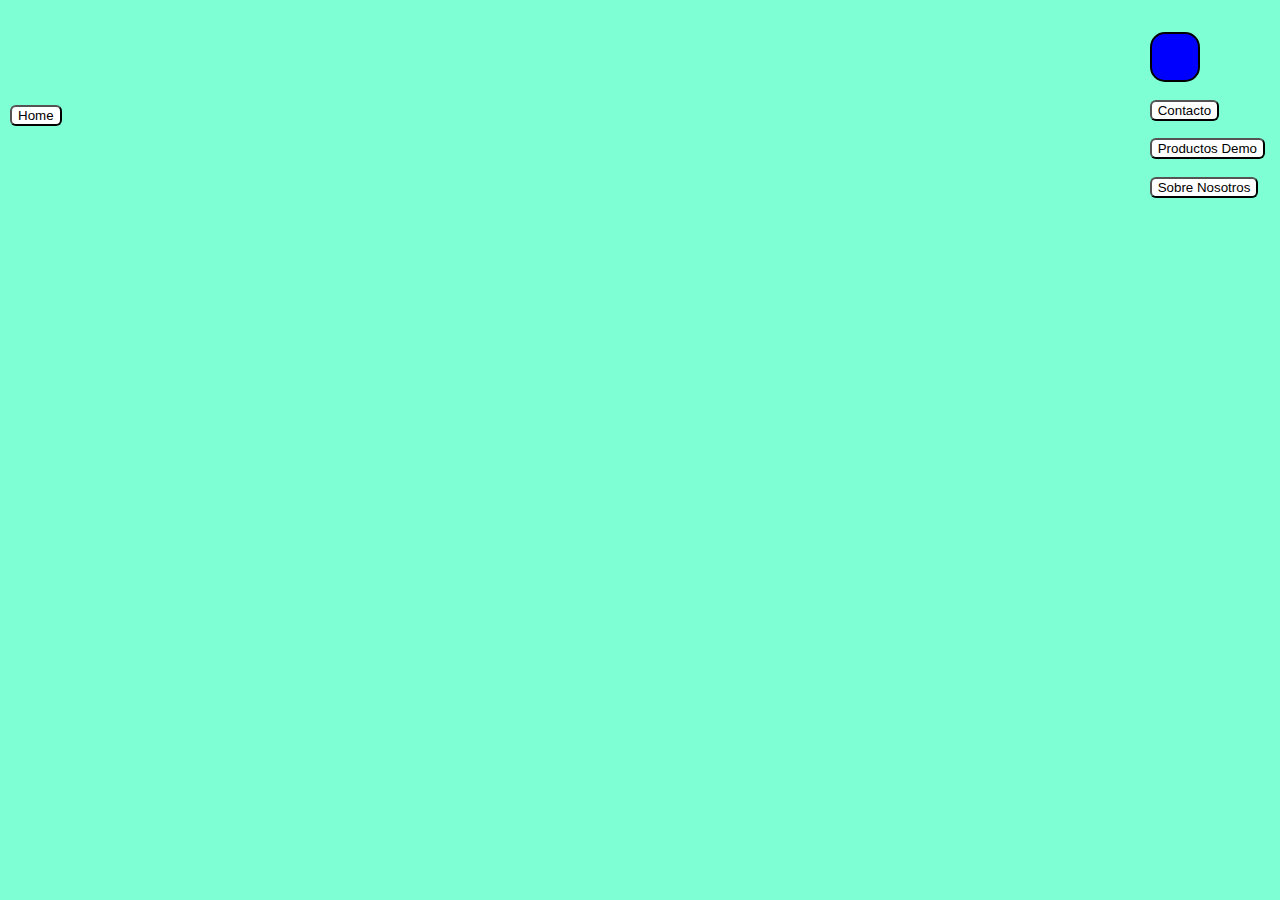
==== index.html @ a417780f "todas las paginas estan enlazadas" ====
<!DOCTYPE html>
<html lang="en">
<head>
    <meta charset="UTF-8">
    <meta name="viewport" content="width=device-width, initial-scale=1.0">
    <title>Home Page</title>
    <link rel="stylesheet" href="folders/style/style.css">
</head>
<body>

<nav>
  <div class="left_side">
    <form class="Home" action="index.html">

      <input type="submit" value="Home">
      
      </form>
 </div>
 <a href="" class=""></a>

 <div class="right_side">
   <button class="btn1"></button>

   <form class="btn" action="folders/formulario.html">

    <input type="submit" value="Contacto">
    
    </form>
    <form class="btn" action="folders/formulario.html">

      <input type="submit" value="Productos Demo">
      
      </form>
      <form class="btn" action="folders/about_me.html">

        <input type="submit" value="Sobre Nosotros">
        
        </form>   

 </div>
</nav>


  <footer>

</footer>

</div>



</body>
</html>
---- folders/style/style.css ----
body{
    margin: 0;
    padding:0;
    background-color: aquamarine;

}
body > nav {
    padding: 10px;
    display: flex;
    flex-direction: row;
    justify-content: space-between;
    align-items: center;
}
body > nav .right_side{
    padding: 5px;
display: flex;    
flex-direction: column;
justify-content: space-evenly;
min-height: 200px;

}

body > nav .right_side .btn1{
    background-color: blue  ;
    width: 50px;
    height: 50px;
    border: 2px solid;
    border-radius: 30%;
}

body > nav .right_side .btn{
    border-radius: 10%;
    font-size: small;
}

body > nav .left_side > form .home{
   display: block;
    background-color: blue;
    border-radius: 30%;
    
    }

    input{
   border-radius: 6px;

  background: #FFF ;
    }


    body > nav .right_side .btn1:hover {
        color: rgb(165, 26, 26);
        width: 40px;
        height: 40px;
    }
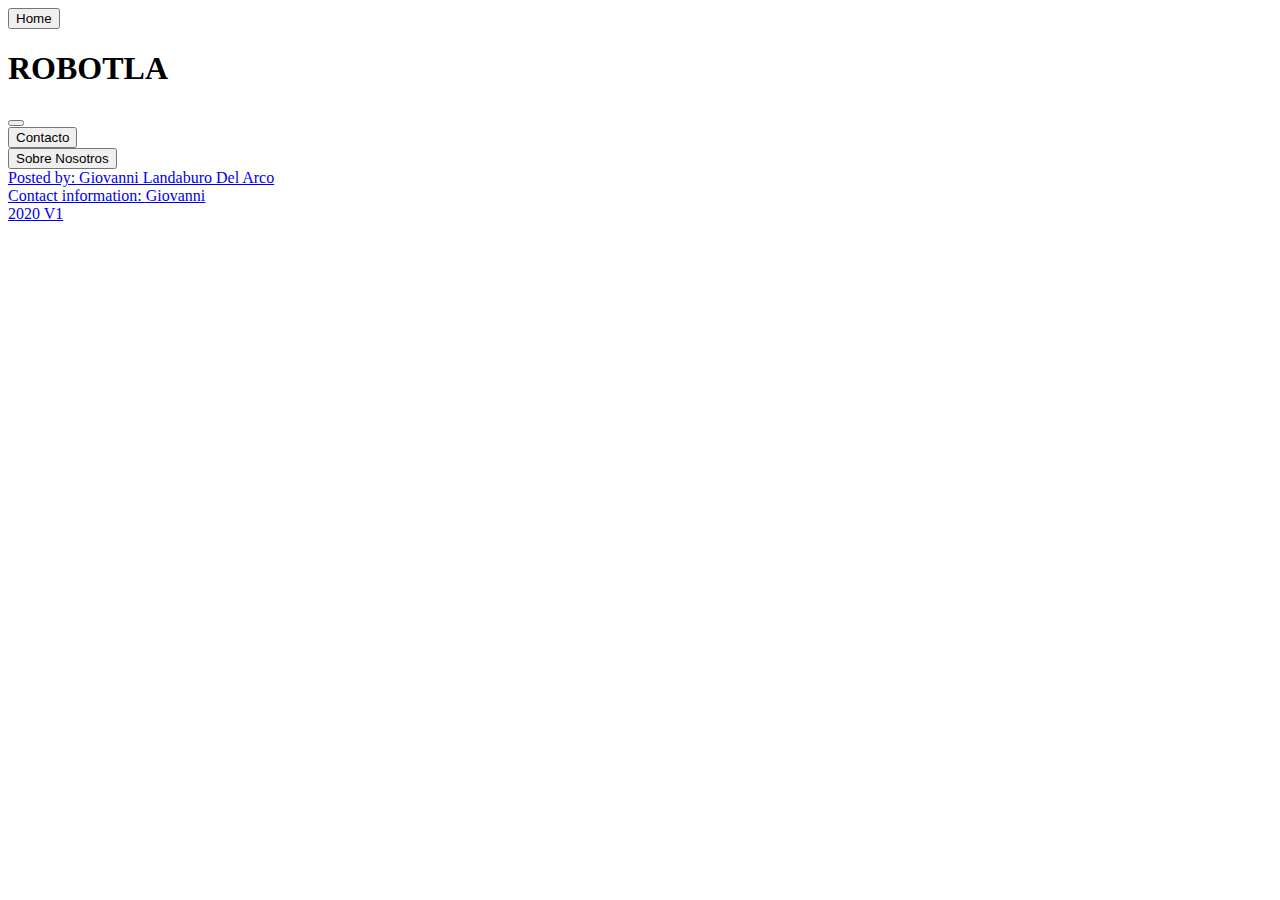
==== commit 7863622c: "Botones hover funcionando" ====
--- a/index.html
+++ b/index.html
@@ -4,49 +4,45 @@
     <meta charset="UTF-8">
     <meta name="viewport" content="width=device-width, initial-scale=1.0">
     <title>Home Page</title>
-    <link rel="stylesheet" href="folders/style/style.css">
+    <link rel="stylesheet" href="style/style_formulario.css">
 </head>
 <body>
 
 <nav>
   <div class="left_side">
-    <form class="Home" action="index.html">
+      <form class="Home" action="index.html">
+        <input type="submit" value="Home">
+      </form>
+  </div>
 
-      <input type="submit" value="Home">
-      
-      </form>
- </div>
- <a href="" class=""></a>
+<h1><span>ROBOT</span>LA</h1>
 
  <div class="right_side">
    <button class="btn1"></button>
 
-   <form class="btn" action="folders/formulario.html">
+   <form class="btn"  action="folders/formulario.html">
 
     <input type="submit" value="Contacto">
     
-    </form>
-    <form class="btn" action="folders/formulario.html">
+   </form>
+   <form class="btn"  action="folders/about_me.html">
 
-      <input type="submit" value="Productos Demo">
-      
-      </form>
-      <form class="btn" action="folders/about_me.html">
-
-        <input type="submit" value="Sobre Nosotros">
+   <input type="submit" value="Sobre Nosotros">
         
-        </form>   
+   </form>   
 
  </div>
 </nav>
 
 
-  <footer>
-
-</footer>
-
+<footer>
+  <a href="#">Posted by: Giovanni Landaburo Del Arco</a>
+<div>
+  <a href="#">Contact information: </a>
+  <a href="glandaburo92@gmail.com">  Giovanni   </a>
 </div>
-
+  <a href="#">2020    V1</a>
+  </footer>
 
 
 </body>
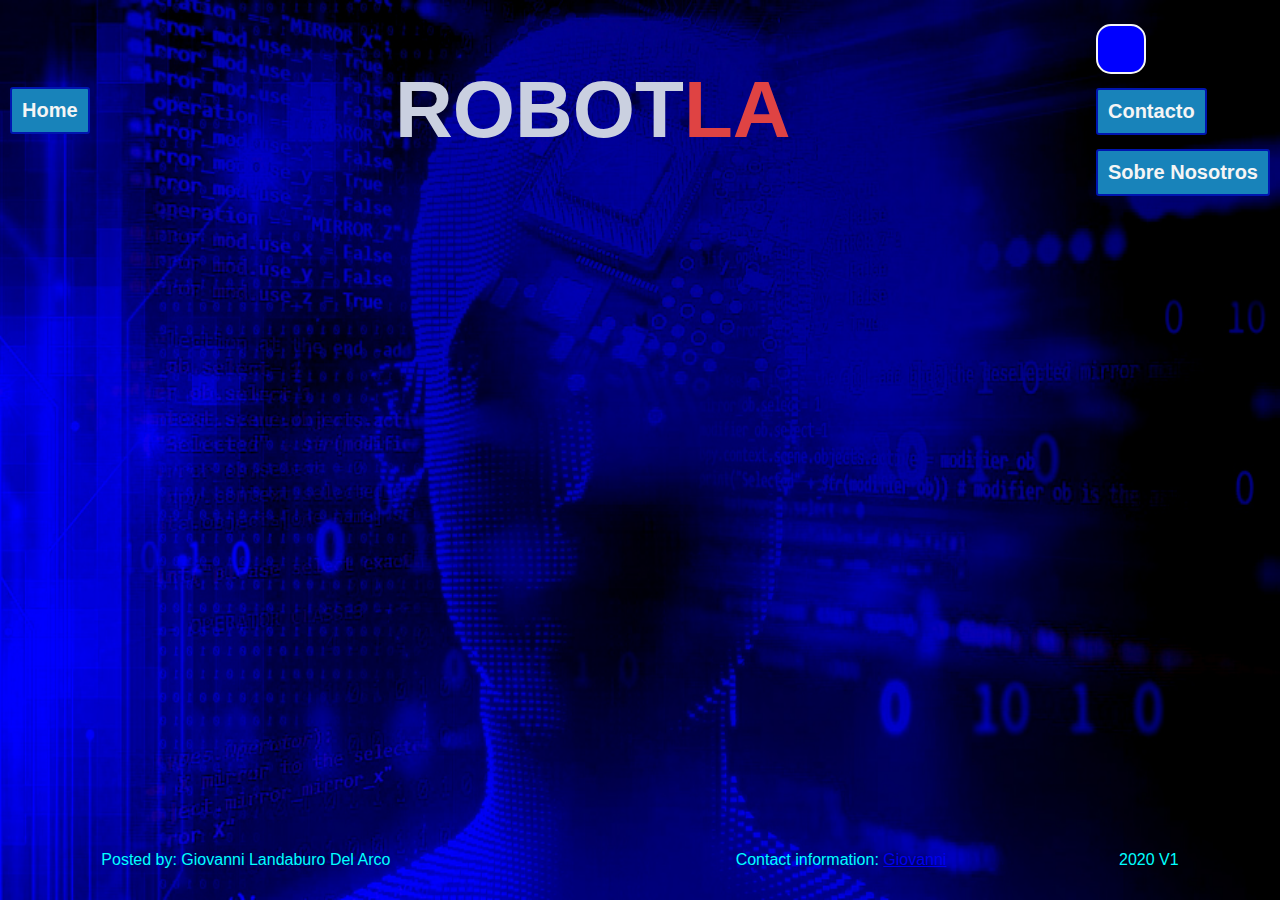
==== commit 2d7b591c: "Agrupado los css en uno y comentarios" ====
--- a/index.html
+++ b/index.html
@@ -4,14 +4,14 @@
     <meta charset="UTF-8">
     <meta name="viewport" content="width=device-width, initial-scale=1.0">
     <title>Home Page</title>
-    <link rel="stylesheet" href="style/style_formulario.css">
+    <link rel="stylesheet" href="style.css">
 </head>
-<body>
+<body>  
 
 <nav>
   <div class="left_side">
       <form class="Home" action="index.html">
-        <input type="submit" value="Home">
+        <input class="first" type="submit" value="Home">
       </form>
   </div>
 
@@ -36,14 +36,11 @@
 
 
 <footer>
-  <a href="#">Posted by: Giovanni Landaburo Del Arco</a>
-<div>
-  <a href="#">Contact information: </a>
-  <a href="glandaburo92@gmail.com">  Giovanni   </a>
-</div>
-  <a href="#">2020    V1</a>
-  </footer>
+  <p>Posted by: Giovanni Landaburo Del Arco</p><br><br>
+  <p>Contact information: <a href="glandaburo92@gmail.com">Giovanni</a></p>
+  <p>2020    V1</p>
+</footer>
 
-
+  <img id="fondo" src="image.jpg" alt="fondo">
 </body>
 </html>--- a/style.css
+++ b/style.css
@@ -0,0 +1,149 @@
+/* Defino el estilo que tendra todo el cuerpo de mi trabajo */
+body{
+    font-family:sans-serif, Cambria, Cochin, Georgia, Times, 'Times New Roman', serif;
+    margin: 0;
+    padding:0;
+    width: 100vw;
+    height: 100vh;
+    display: flex;
+    flex-direction: column;
+    justify-content: space-between;
+     color:rgb(194, 214, 194); 
+}
+
+/* le doto una opacidad al fondo par que se mas tenue y deje ver las notas */
+#fondo{
+    position: absolute;
+    width: 100vw;
+    z-index: -2;
+    height: 100vh;
+}
+
+/* Le pongo un estilo y resalto la parte de Robot para que sea mas facil de localizar en la web */
+H1{
+    font-size: 80px;
+    color: rgb(223, 67, 67);}
+
+h1 span{color: rgb(202, 208, 224);}
+
+/* Le doy un justificado con Flex a los elementos de navegacion */
+body > nav {
+    padding: 10px;
+    display: flex;
+    flex-direction: row;
+    justify-content: space-between;
+    align-items: center;}
+
+
+/* ajusto mi boton de inicio con el cual me permitira regresar a la pagina prinncipal activandolo */
+    
+body > nav .left_side > form .home{
+    display: block;
+    background-color: blue;
+    border-radius: 30%;  }
+     
+ /* ajusto mis bototnes de mi parte derecha para que esten organizados en forma de columna    */
+body > nav .right_side{
+ adding: 5px;
+display: flex;    
+flex-direction: column;
+justify-content: space-evenly;
+min-height: 200px;}
+
+/* creo un boton opcional que posteriormente sera el que me permita desplegar mis botones de ayuda y/o busqueda */
+body > nav .right_side .btn1{
+    background-color: blue  ;
+    color: whitesmoke;
+    width: 50px;
+    height: 50px;
+    border: 2px solid;
+    border-radius: 30%;  }
+
+body > nav .right_side .btn{
+    border-radius: 10%;
+    font-size: small;
+}
+/* Estilo a los input */
+body input{
+    color: whitesmoke;
+    display: inline-block;
+    position: relative;
+    text-decoration: none;
+    transition: all .5s ease;
+    transform-style: preserve-3d;
+    padding: 10px;
+    font-weight: bold;
+    font-size: 20px;
+    background-color: #1883ba;
+    border-radius: 3px;
+    border: 2px solid #0016b0;
+}
+/* creo el formulario que utilizare en la pagina de contactos */
+    body .Formulario {
+        display: flex;
+        flex-direction: column;
+        justify-content: center;
+        align-items: center;
+        padding: 2px;
+        max-height:20%;
+       }  
+
+/* mediante el recurso de grid pongo la informacion en una cuadricula donde mas adelante quisiera que fuera un cuadro desplegable cona alguna iteracion  */
+    .container{
+        display: grid;
+        grid-template-columns: repeat(2,1fr);
+        grid-template-rows: repeat(1,1fr);
+        grid-row-gap:10px;
+        grid-column-gap: 100px;
+        margin: 30px;}
+    .container > p{
+        color: azure; 
+    }    
+
+    .div1{grid-area: 1/1/2/2;}
+    .div2{grid-area: 1/2/2/3;}
+    .div3{grid-area: 2/2;}
+     
+    /* le doy una forma de fila a mi footer dende ofrezco la informacion sobre el que lo realizo y la version */
+     footer{
+        display: flex;
+        justify-content: space-around;
+        margin: 5px;
+        padding: 10px;
+        color: aqua; }
+
+     .div3 > a{
+         color: honeydew;
+     }
+
+    /* botones :hover */
+
+    body > nav .left_side > form input:after {
+        content: "Enlace";
+        position: absolute;
+        top: -100%;
+        left: 0px;
+        width: 100%;
+        background: #ccc;
+        transform-origin: left bottom;
+        transform: rotateX(90deg);
+        }
+   body > nav .left_side > form .first:hover {
+            transform-origin: center bottom;
+            transform: rotateX(-90deg) translateY(100%);}
+
+    body > nav .left_side > form .back:hover{
+        background-color: brown;
+    } 
+
+    body > nav .right_side .btn1:hover {
+        color: rgb(165, 26, 26);
+        opacity: 0; }
+
+
+    body > nav .right_side .btn .first:hover{
+        color: #1883ba;
+        background-color: #ffffff}
+
+    body > nav .right_side :first-child:visited{
+        color: rgb(145, 21, 118); }
